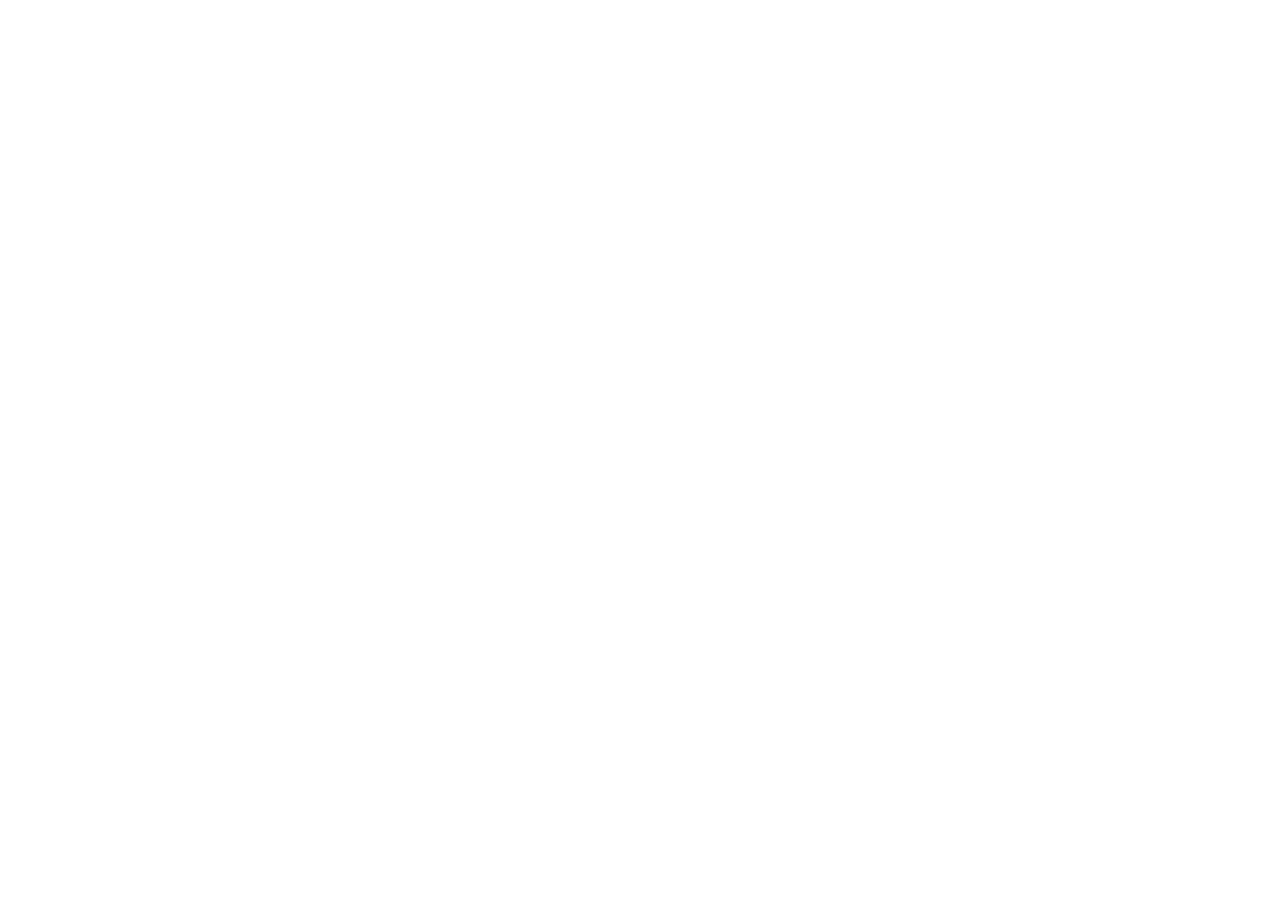
==== paiJS/index.html @ 3156ba80 "pai js" ====
<!DOCTYPE html>
<html>
    <head>
        <title>PAI JavaScript</title>
        <meta charset="utf-8">
        <script src="https://ajax.googleapis.com/ajax/libs/jquery/2.2.4/jquery.min.js"></script>
        <script type="text/javascript" src="cw4.js"></script>
        <script type="text/javascript" src="cw2.js"></script>
    </head>
    <body>
        
    </body>
</html>
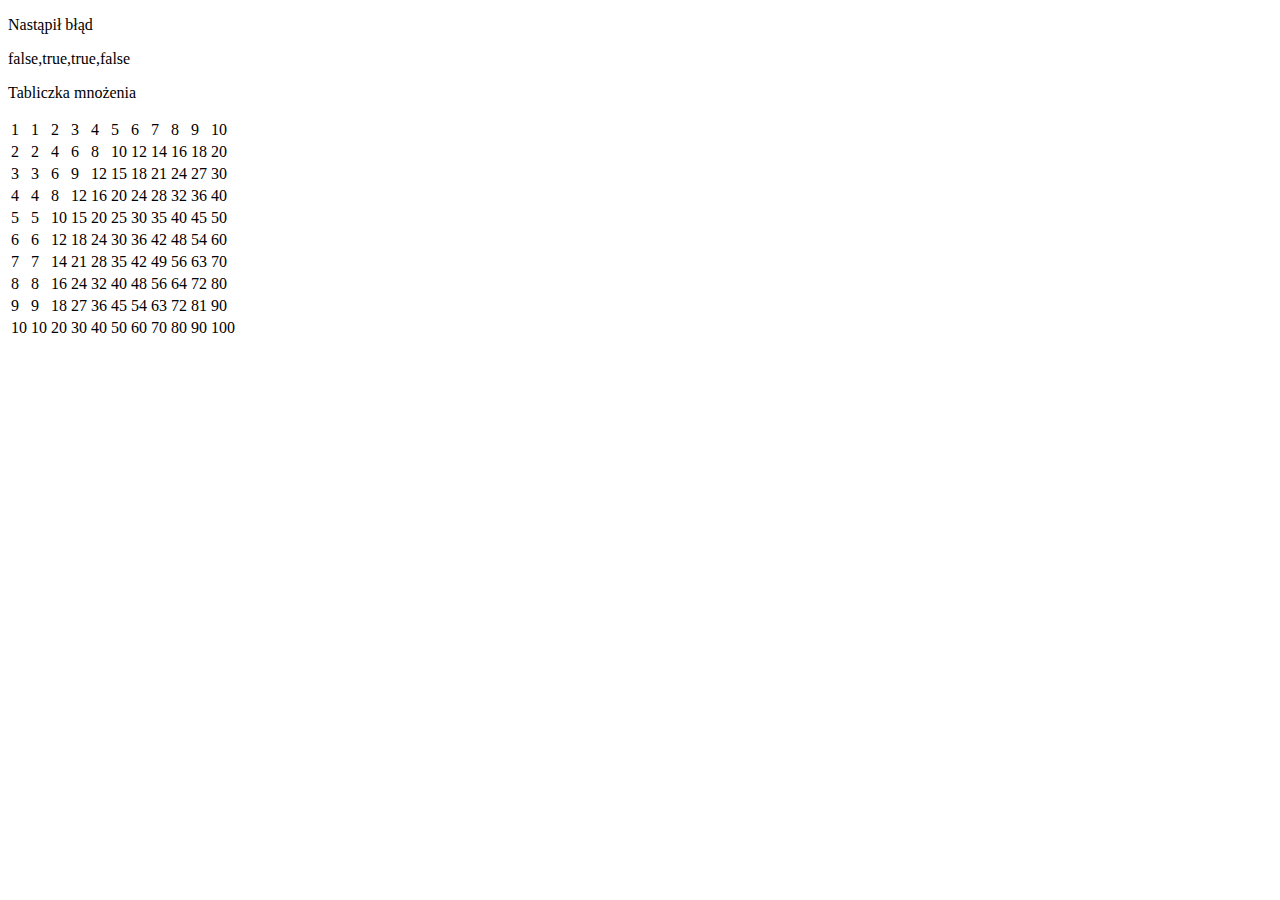
==== commit c32068ad: "cw3 done" ====
--- a/paiJS/index.html
+++ b/paiJS/index.html
@@ -5,9 +5,9 @@
         <meta charset="utf-8">
         <script src="https://ajax.googleapis.com/ajax/libs/jquery/2.2.4/jquery.min.js"></script>
         <script type="text/javascript" src="cw4.js"></script>
+        <script type="text/javascript" src="cw3.js"></script>
         <script type="text/javascript" src="cw2.js"></script>
     </head>
     <body>
-        
     </body>
 </html>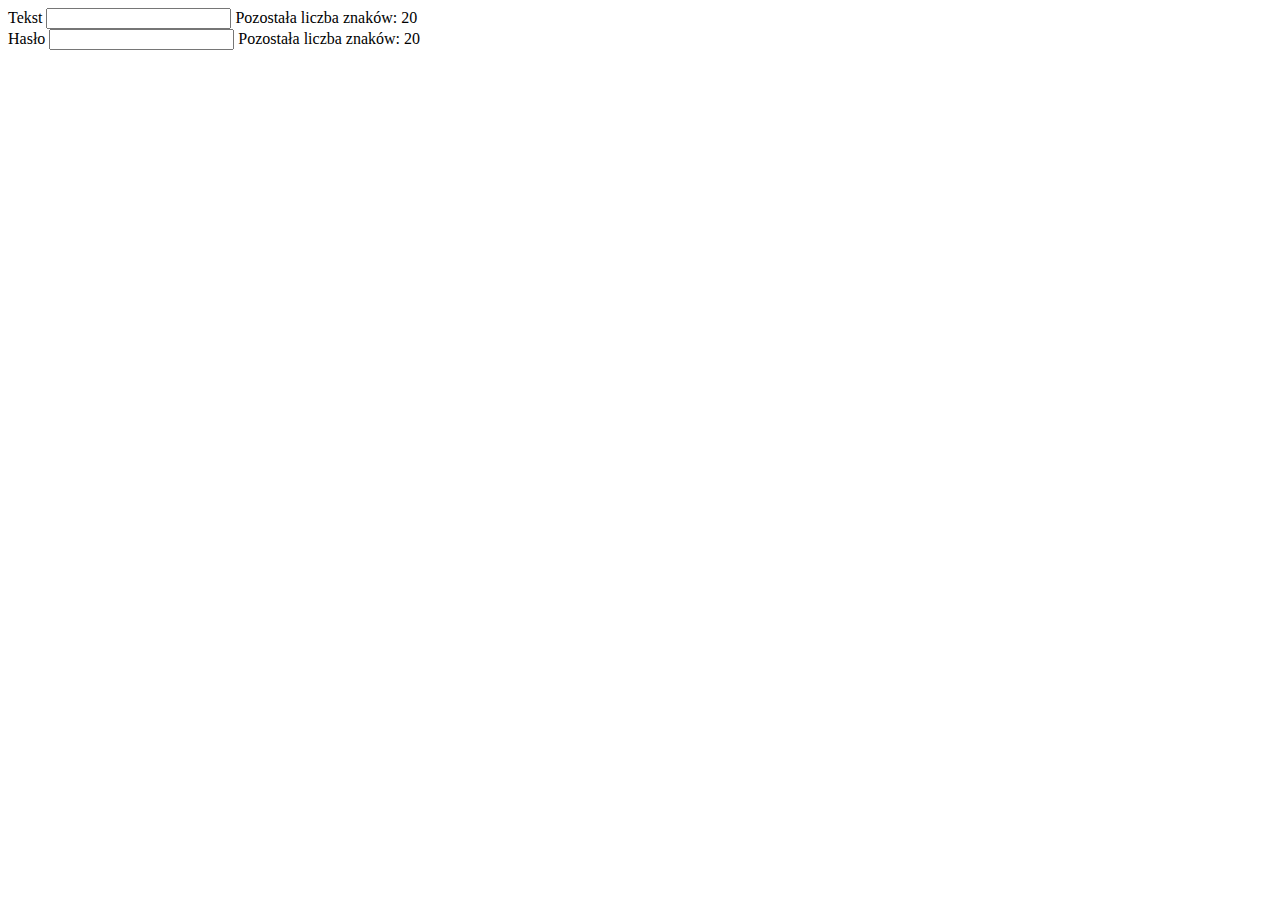
==== commit 8ee6fd98: "cw6 paiJS" ====
--- a/paiJS/index.html
+++ b/paiJS/index.html
@@ -3,11 +3,23 @@
     <head>
         <title>PAI JavaScript</title>
         <meta charset="utf-8">
-        <script src="https://ajax.googleapis.com/ajax/libs/jquery/2.2.4/jquery.min.js"></script>
-        <script type="text/javascript" src="cw4.js"></script>
+        <script type="text/javascript" src="cw6.js"></script>
+        <!--<script type="text/javascript" src="cw4.js"></script>
         <script type="text/javascript" src="cw3.js"></script>
-        <script type="text/javascript" src="cw2.js"></script>
+        <script type="text/javascript" src="cw2.js"></script>-->
     </head>
     <body>
+        <form>
+            <div>
+                Tekst
+                <input type="text" name="check" onkeyup="checkLength(this)" data-counter="counter1"/>
+                Pozostała liczba znaków: <span class="counter" id="counter1">20</span>
+            </div>
+            <div>
+                Hasło
+                <input type="text" name="check" onkeyup="checkLength(this)" data-counter="counter2"/>
+                Pozostała liczba znaków: <span class="counter" id="counter2">20</span>
+            </div>
+        </form>
     </body>
 </html>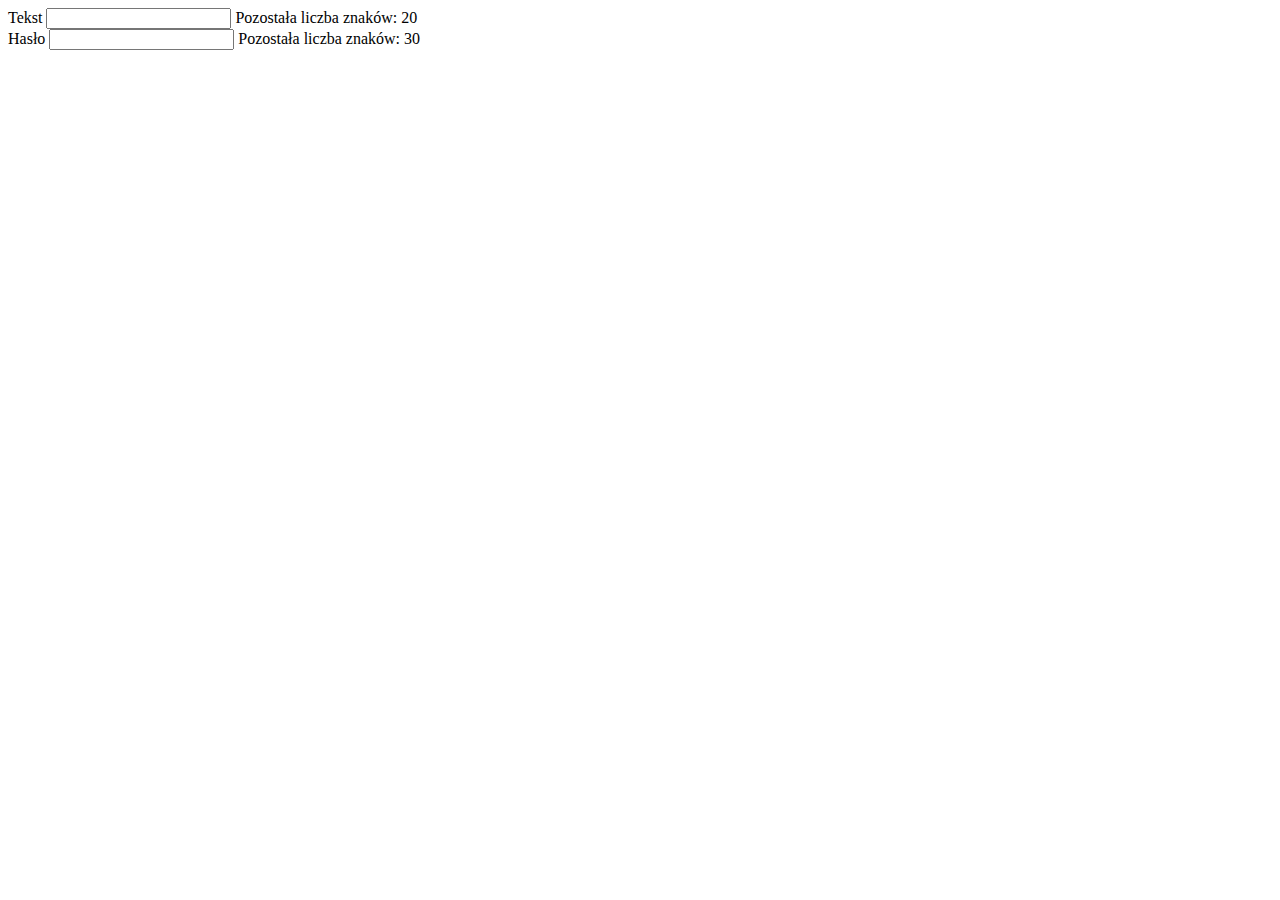
==== commit 293ec8ab: "paiJS cw5, paiPHP cw6 done" ====
--- a/paiJS/index.html
+++ b/paiJS/index.html
@@ -12,13 +12,13 @@
         <form>
             <div>
                 Tekst
-                <input type="text" name="check" onkeyup="checkLength(this)" data-counter="counter1"/>
+                <input type="text" name="check" onkeyup="checkLength(this, 20)" data-counter="counter1"/>
                 Pozostała liczba znaków: <span class="counter" id="counter1">20</span>
             </div>
             <div>
                 Hasło
-                <input type="text" name="check" onkeyup="checkLength(this)" data-counter="counter2"/>
-                Pozostała liczba znaków: <span class="counter" id="counter2">20</span>
+                <input type="text" name="check" onkeyup="checkLength(this, 30)" data-counter="counter2"/>
+                Pozostała liczba znaków: <span class="counter" id="counter2">30</span>
             </div>
         </form>
     </body>
